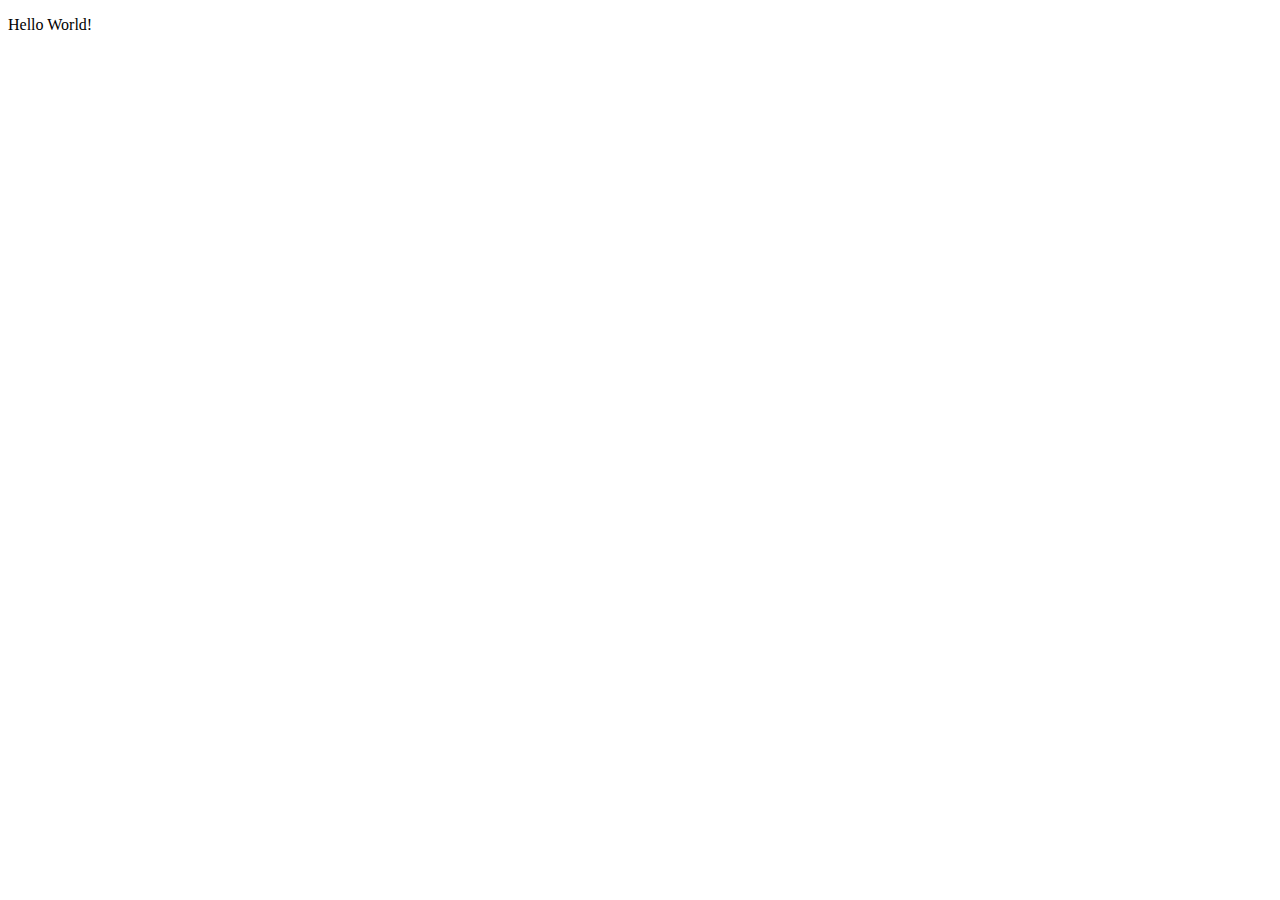
==== tagai-test.html @ ac208b6f "testページ作りました" ====
<!DOCTYPE html>
<html>
    <head>
        <meta charset="utf-8">
        <meta name="description" content="ここはページの説明文を書くページ">
        <meta name="keywords" content="test">
        <title>田貝のテストページ</title>
    </head>
    <body>
        <p>Hello World!</p>
    </body>
</html>
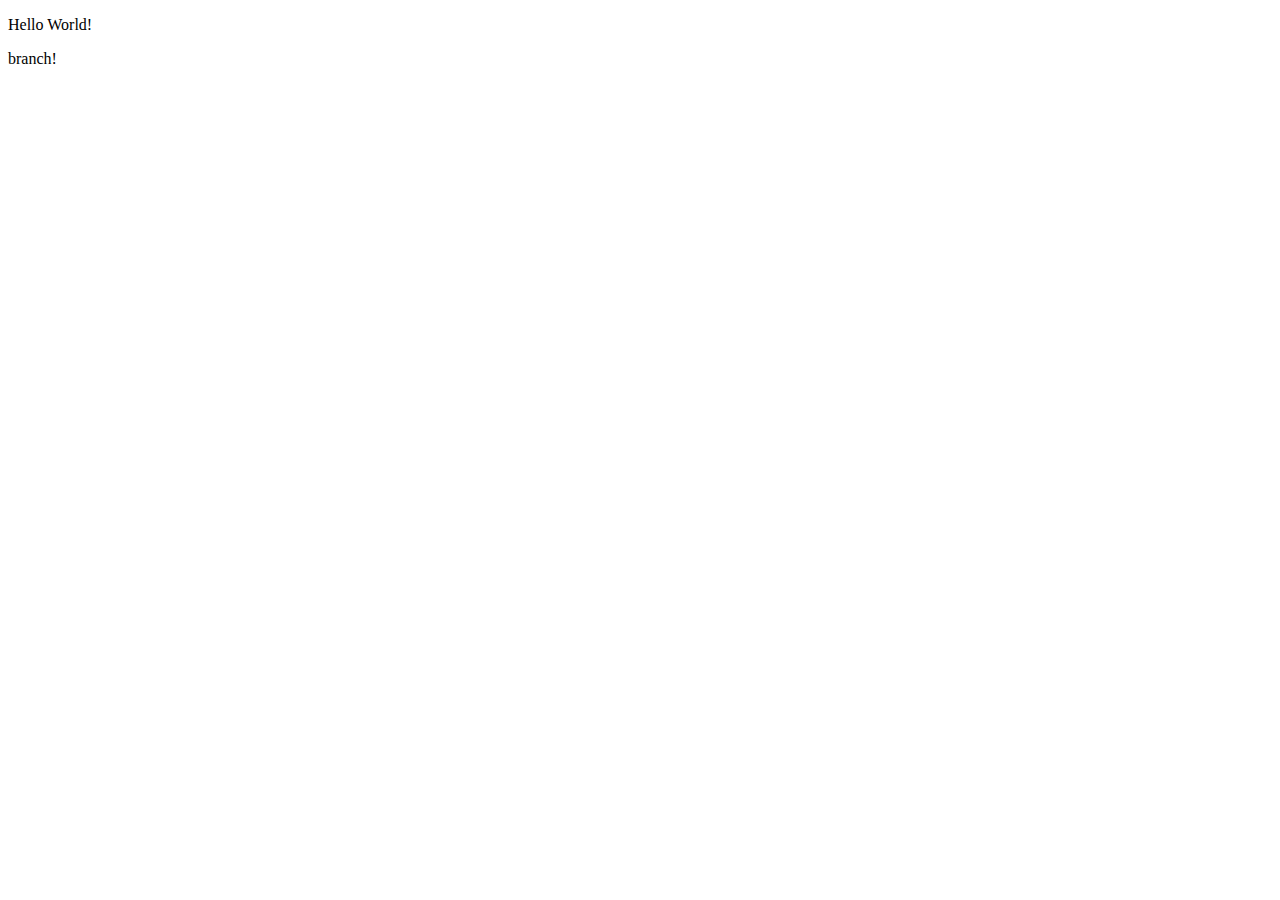
==== commit 511f0610: "branchでの更新" ====
--- a/tagai-test.html
+++ b/tagai-test.html
@@ -8,5 +8,6 @@
     </head>
     <body>
         <p>Hello World!</p>
+        <p>branch!</p>
     </body>
 </html>
